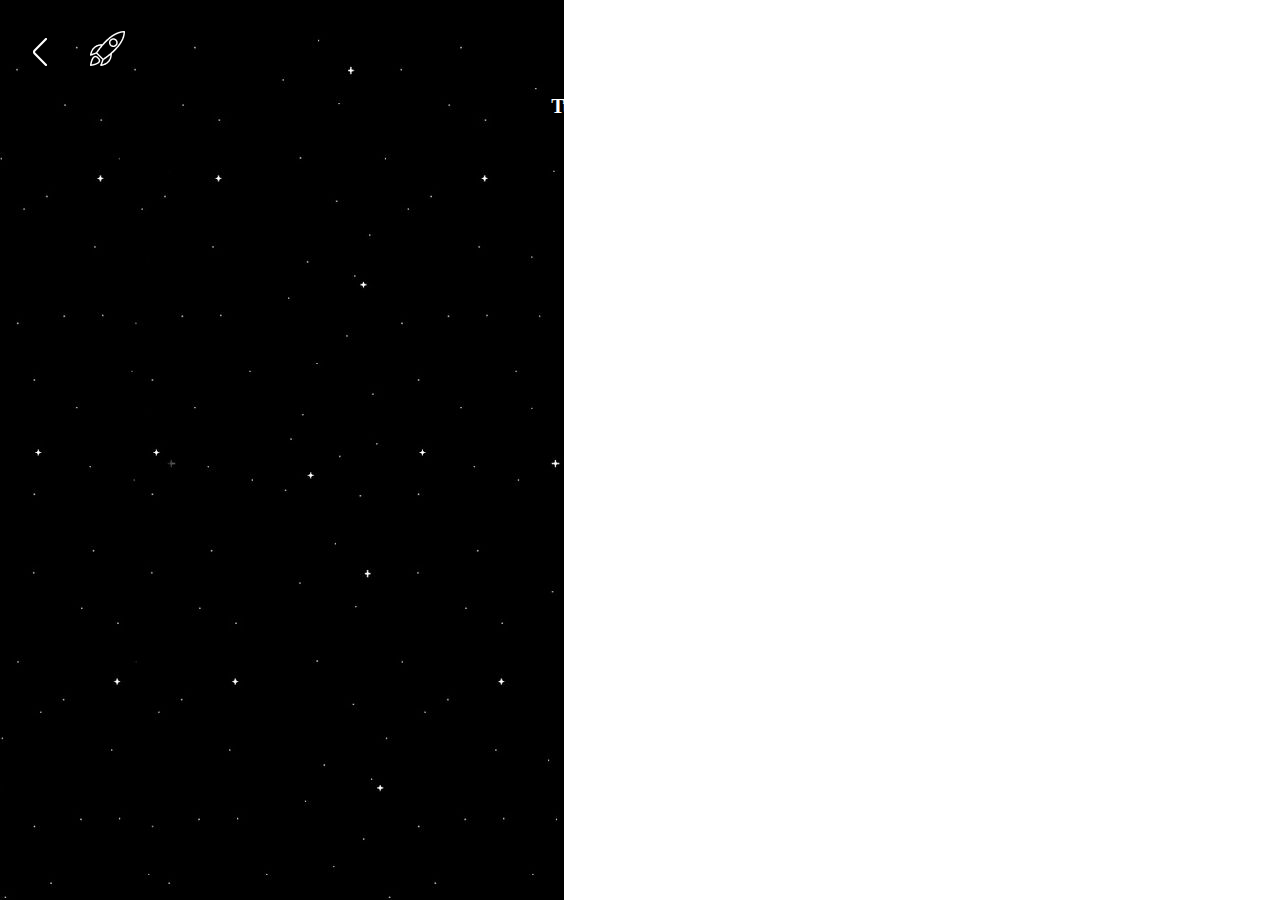
==== Pantalla-carrito/index-carrito.html @ cc41c9df "Integración de componentes en pantalla de items e inicio de pantalla carrito" ====
<!DOCTYPE html>
<html lang="es">
<head>
    <meta charset="UTF-8">
    <meta name="viewport" content="width=device-width, initial-scale=1.0">
    <link rel="stylesheet" href="./estilos-carrito.css">
    <title>Cohete de compra</title>
</head>
<body>
    <header class="navegación">
        <button class="return">
            <img src="../assets/espaldaB.svg" alt="return">
        </button>
        <button class="rocket">
            <img src="../assets/icon/cohete 1.png" alt="corrito">
        </button>
    </header>
    <section>
        <div class="title">
            <h2>Tu cohete de compra</h2>
        </div>
    </section>
</body>
</html>
---- Pantalla-carrito/estilos-carrito.css ----
body{
    margin: 0px;
    padding: 0px;
    background-image: url(../assets/background-space5.jpg);
    background-repeat: repeat-y;
}

.navegacion{
    display: flex;
}

button{
    background: none;
    border-style: none;
    margin-top: 30px;
    margin-left: 20px;
}

.return{
    width: 40px;
}

.rocket{
    width: 35px;
}

h2{
    color: white;
    text-align: center;
    margin: 25px 0px;
    font-family: lato;
    font-size: 20px;
    font-weight: 600;
}
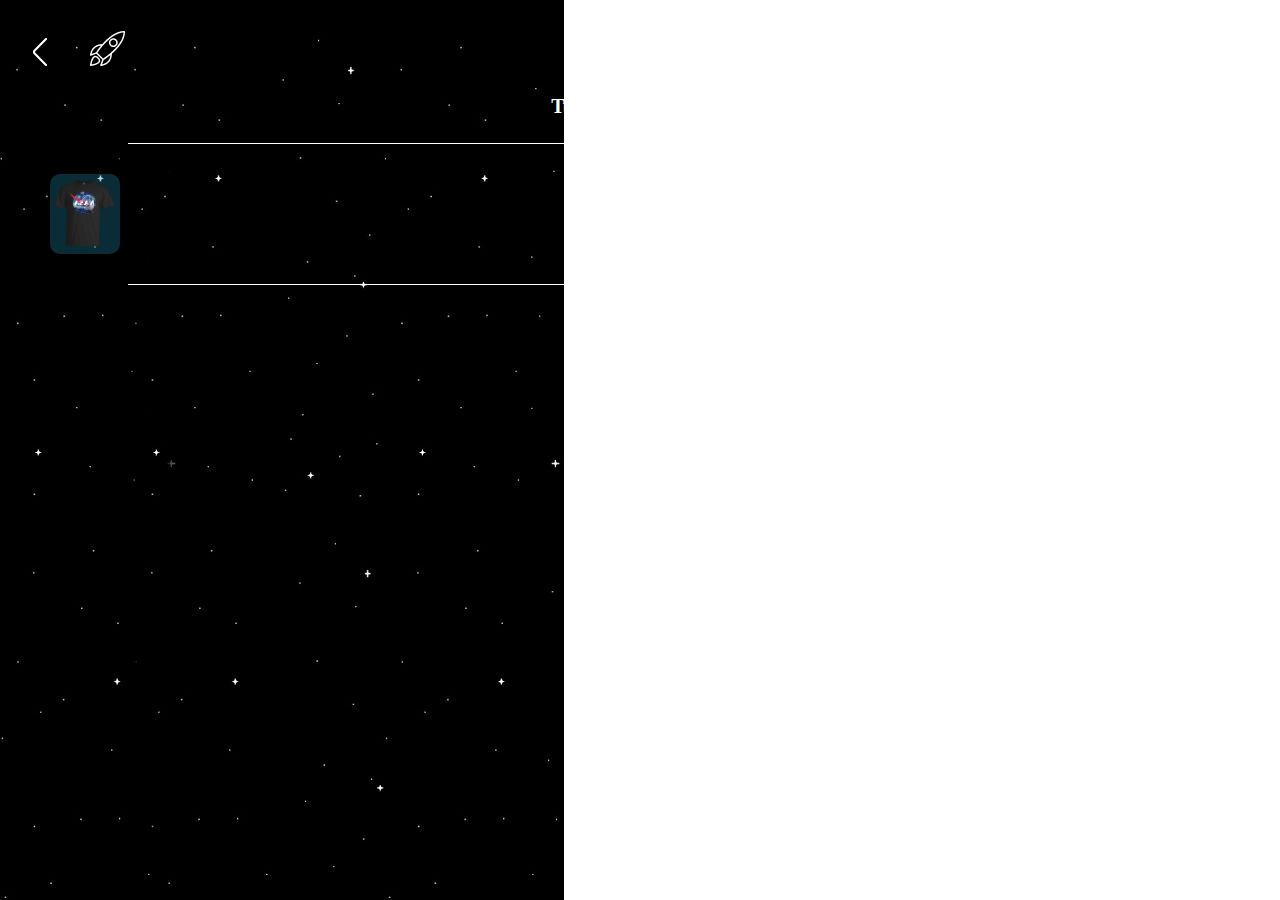
==== commit 6bd7aeff: "Modificación de pantalla en carrito" ====
--- a/Pantalla-carrito/index-carrito.html
+++ b/Pantalla-carrito/index-carrito.html
@@ -19,6 +19,21 @@
         <div class="title">
             <h2>Tu cohete de compra</h2>
         </div>
+        <div class="separador">
+            <div class="linea-separador"></div>
+        </div>
+        <div class="background-item">
+            <div class="cuadrado">
+                <img src="../assets/camisa2.png" alt="">
+            </div>
+        </div>
+        <div class="separador">
+            <div class="linea-separador"></div>
+        </div>
+        <div class="boton-compra">
+            <button>Seguir comprando</button>
+            <button>Finalizar comprar</button>
+        </div>
     </section>
 </body>
 </html>--- a/Pantalla-carrito/estilos-carrito.css
+++ b/Pantalla-carrito/estilos-carrito.css
@@ -31,4 +31,35 @@
     font-family: lato;
     font-size: 20px;
     font-weight: 600;
+}
+
+.separador{
+    display: flex;
+    justify-content: center;
+}
+
+.linea-separador{
+    background-color: white;
+    border-top: 1px solid white;
+    width: 80%;
+}
+
+.background-item{
+    display: flex;
+    justify-content: left;
+    margin: 30px;
+    margin-left: 50px;
+}
+
+.cuadrado{
+    border-radius: 10px;
+    background-color:#1f8bac51;
+    width: 70px;
+    height: 80px;
+}
+
+.cuadrado img{
+    margin-top: 5px;
+    width: 68px;
+    height: 68px;
 }